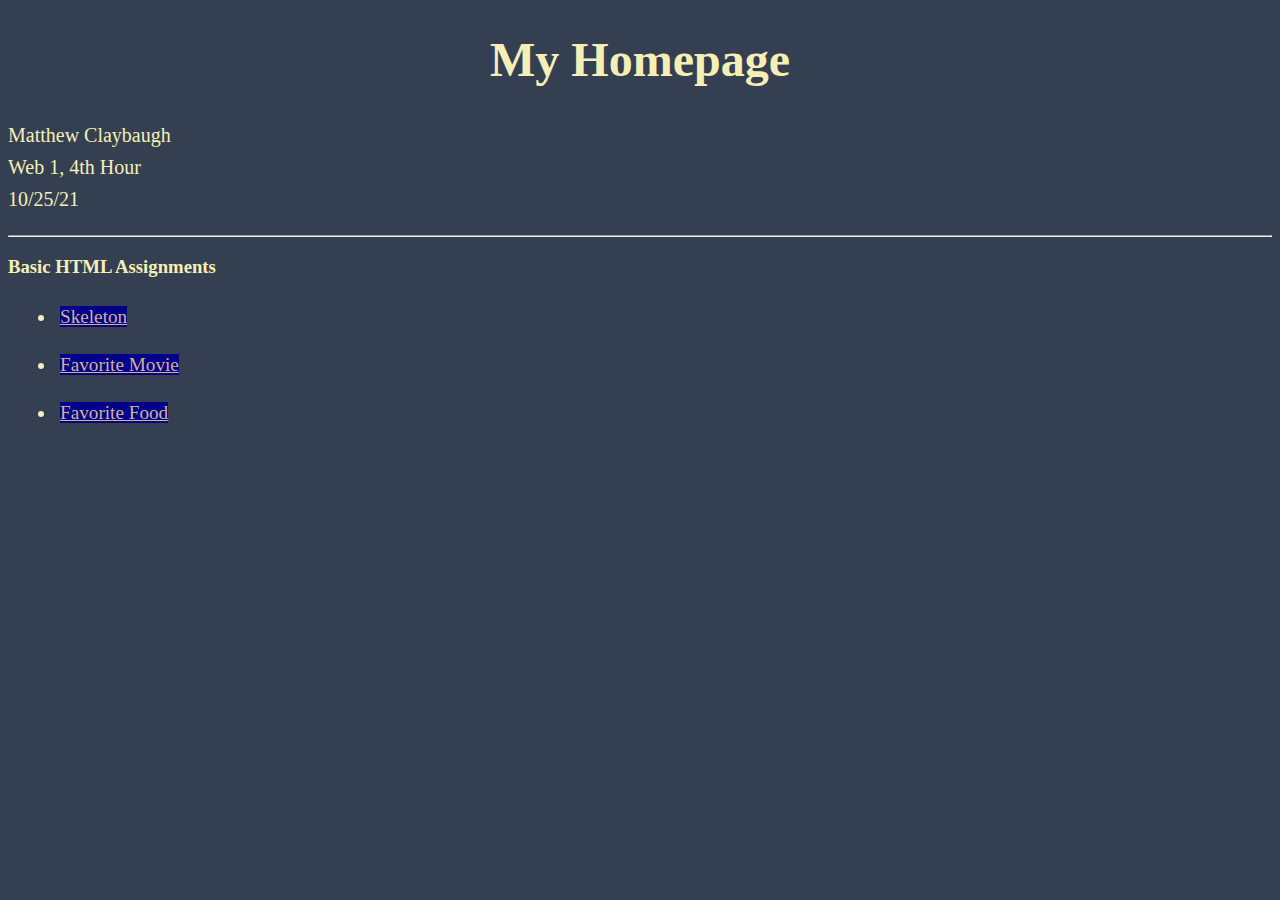
==== index.html @ 1bd5ab63 "Update index.html" ====
<!doctype html>
<html>
  
  <head>
    <style>
      
      Body {
        background: #353f52;
        color: #f5efb5;
      }
      h1 {
        font-size: 48px;
        text-align: center;
      }
      p {
        font-size: 1.25rem;
        line-height: 2rem;
      }
      li {
        font-size: 1.2rem;
        line-height: 2rem;
        margin: .5rem;
        padding:0.25rem;
      }
      a:link {
        color:tan;
        background-color:darkblue;
      }
      a:hover {
        color:red;
      }
      a:active {
        color:yellow;
      }
      
    </style>
    
    <title>Web 1 Homepage</title>
    
  </head>
    
    
    <!-- Body section is visible stuff -->
    <body>
    
      <h1>My Homepage</h1>
      <p>
          Matthew Claybaugh<br>
          Web 1, 4th Hour<br>
          10/25/21
      </p>
      
    <hr>
    <h3>Basic HTML Assignments</h3>
    
    <ul>
      <li><a href="skeleton.html" target="_blank">Skeleton</a></li>
      
      <li><a href="favoriteMovie.html" target="_blank">Favorite Movie</a></li>
      
      <li><a href="HTMLFavoriteFood.html" target="_blank">Favorite Food</a></li>
    </ul>
    
    </body>
  
</html>
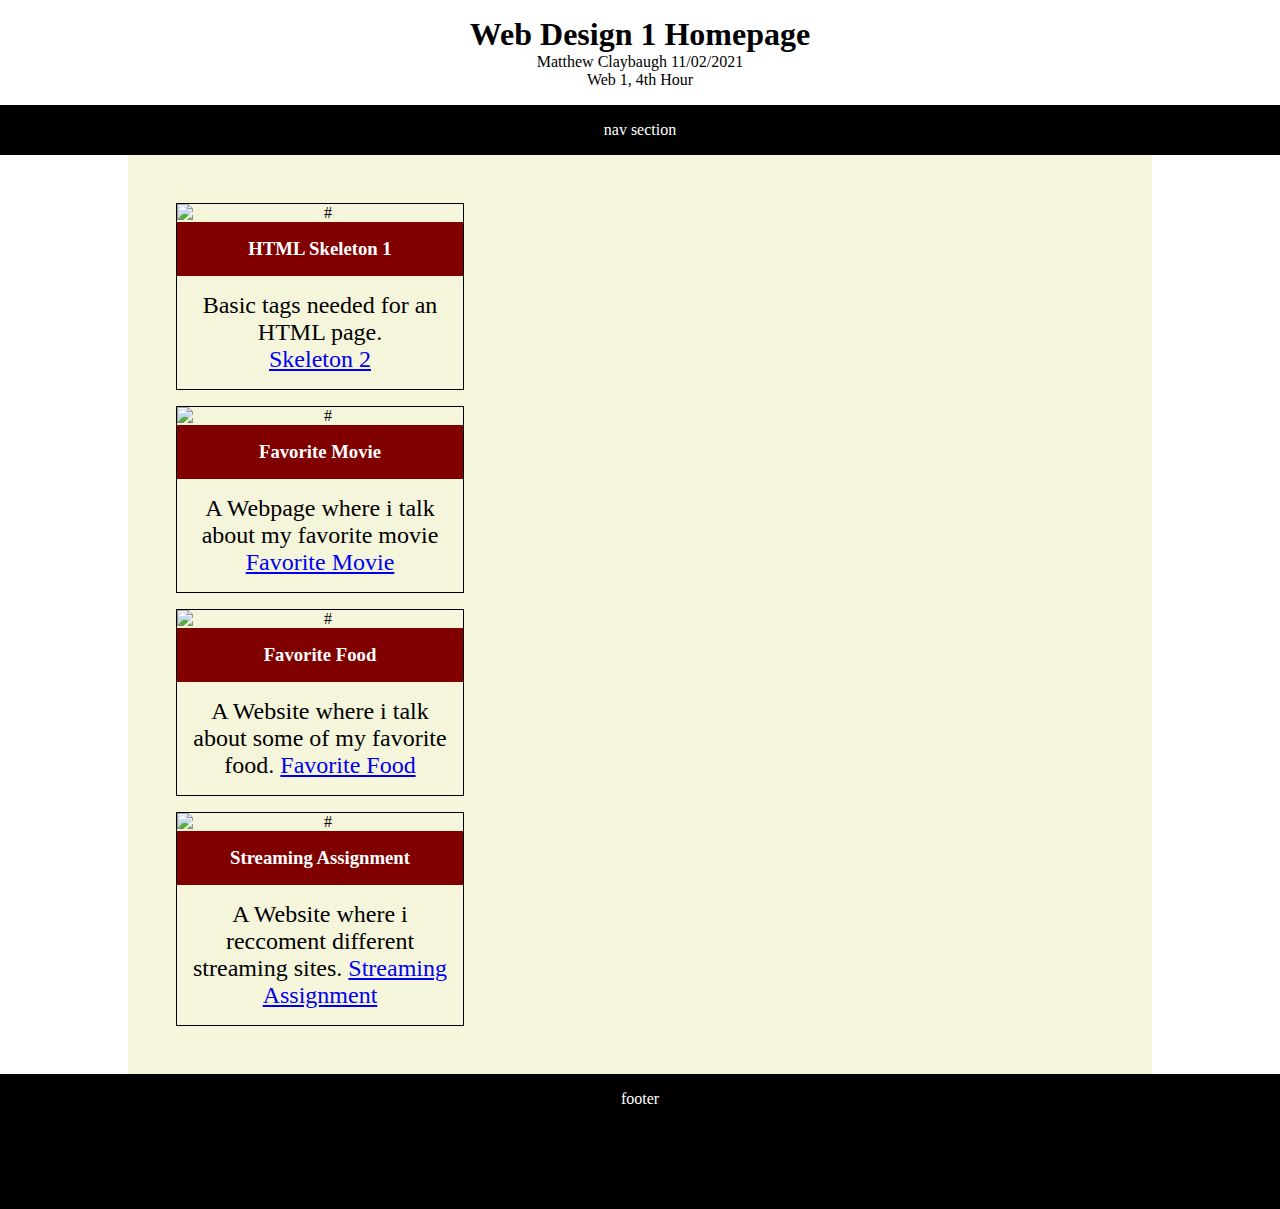
==== commit d0248cc9: "Update index.html" ====
--- a/index.html
+++ b/index.html
@@ -1,66 +1,145 @@
 <!doctype html>
 <html>
-  
   <head>
+    <!-- Nonvisible -->
+    <!--CSS Goes here -->
     <style>
-      
-      Body {
-        background: #353f52;
-        color: #f5efb5;
+      * {
+        margin: 0;
+        padding: 0;
+        box-sizing:border-box;
+        text-align:center;
       }
-      h1 {
-        font-size: 48px;
-        text-align: center;
+      header {
+        color:black;
+        background:white;
+        padding: 1rem;
       }
-      p {
-        font-size: 1.25rem;
-        line-height: 2rem;
+      nav {
+        color:white;
+        background:black;
+        padding: 1rem;
       }
-      li {
-        font-size: 1.2rem;
-        line-height: 2rem;
-        margin: .5rem;
-        padding:0.25rem;
+      footer{
+        color:white;
+        background:black;
+        padding:1rem;
+        min-height: 15vh;
       }
-      a:link {
-        color:tan;
-        background-color:darkblue;
+      .container {
+        color:black;
+        background: beige;
+        padding: 2rem;
+        width:80%;
+        margin:auto;
       }
-      a:hover {
-        color:red;
+      img {
+        display:block;
+        width:100%;
       }
-      a:active {
-        color:yellow;
+      .box h3 {
+        background: maroon;
+        color:white;
+        padding: 1rem;
+      }
+      .box p {
+        padding:1rem;
+        font-size:1.5rem;
+      }
+      .box {
+        width: 30%;
+        margin: 1rem;
+        border:1px black solid;
       }
       
     </style>
-    
-    <title>Web 1 Homepage</title>
-    
+    <!--Title tag for browser tab-->
+    <title>Web 1 Index</title>
   </head>
-    
-    
-    <!-- Body section is visible stuff -->
-    <body>
-    
-      <h1>My Homepage</h1>
-      <p>
-          Matthew Claybaugh<br>
-          Web 1, 4th Hour<br>
-          10/25/21
-      </p>
+  <body>
+   <header>
+     <h1>Web Design 1 Homepage</h1>
+     <p>
+       Matthew Claybaugh
+       11/02/2021<br>
+       Web 1, 4th Hour
+       
+     </p>
+     
+   </header>
+   <nav>
+     nav section
+     
+   </nav>
+    <div class="container">
+      <!--Main page content here-->
       
-    <hr>
-    <h3>Basic HTML Assignments</h3>
-    
-    <ul>
-      <li><a href="skeleton.html" target="_blank">Skeleton</a></li>
       
-      <li><a href="favoriteMovie.html" target="_blank">Favorite Movie</a></li>
+      <!--start of an assignment-->
+      <div class="box">
+        <img src="https://www.popsci.com/app/uploads/2020/02/04/GLWVYIVH7FBVBPKNLWVMOMPHEU.jpg" alt="#">
+        <h3>HTML Skeleton 1</h3>
+        
+        <p>
+          Basic tags needed for an HTML page.
+          <br>
+          <a href="newskeleton.html" target="_blank">Skeleton 2</a>
+        </p>
       
-      <li><a href="HTMLFavoriteFood.html" target="_blank">Favorite Food</a></li>
-    </ul>
-    
-    </body>
-  
+      </div>
+      
+      <!-- End of an assignment-->
+      
+      
+      <!--start of an assignment-->
+      <div class="box">
+        <img src="https://i.ytimg.com/vi/uT5X9aDYcPw/maxresdefault.jpg" alt="#">
+        <h3>Favorite Movie</h3>
+        
+        <p>
+          A Webpage where i talk about my favorite movie
+          <a href="favoritemovie.html" target="_blank">Favorite Movie</a>
+        </p>
+      
+      </div>
+      
+      <!-- End of an assignment-->
+      
+      
+      <!--start of an assignment-->
+      <div class="box">
+        <img src="https://images.everydayhealth.com/images/diet-nutrition/34da4c4e-82c3-47d7-953d-121945eada1e00-giveitup-unhealthyfood.jpg?sfvrsn=a31d8d32_0" alt="#">
+        <h3>Favorite Food</h3>
+        
+        <p>
+          A Website where i talk about some of my favorite food.
+          <a href="HTMLFavoriteFood.html" target="_blank">Favorite Food</a>
+          
+        </p>
+      
+      </div>
+      
+      <!-- End of an assignment-->
+      
+      <!--start of an assignment-->
+      <div class="box">
+        <img src="https://uctangerine.com/wp-content/uploads/2020/09/streaming.png" alt="#">
+        <h3>Streaming Assignment</h3>
+        
+        <p>
+          A Website where i reccoment different streaming sites.
+          <a href="htmlstreaming.html" target="_blank">Streaming Assignment</a>
+          
+        </p>
+      
+      </div>
+      
+      <!-- End of an assignment-->
+      
+      
+    </div>
+    <footer>
+      footer
+    </footer>
+  </body>
 </html>
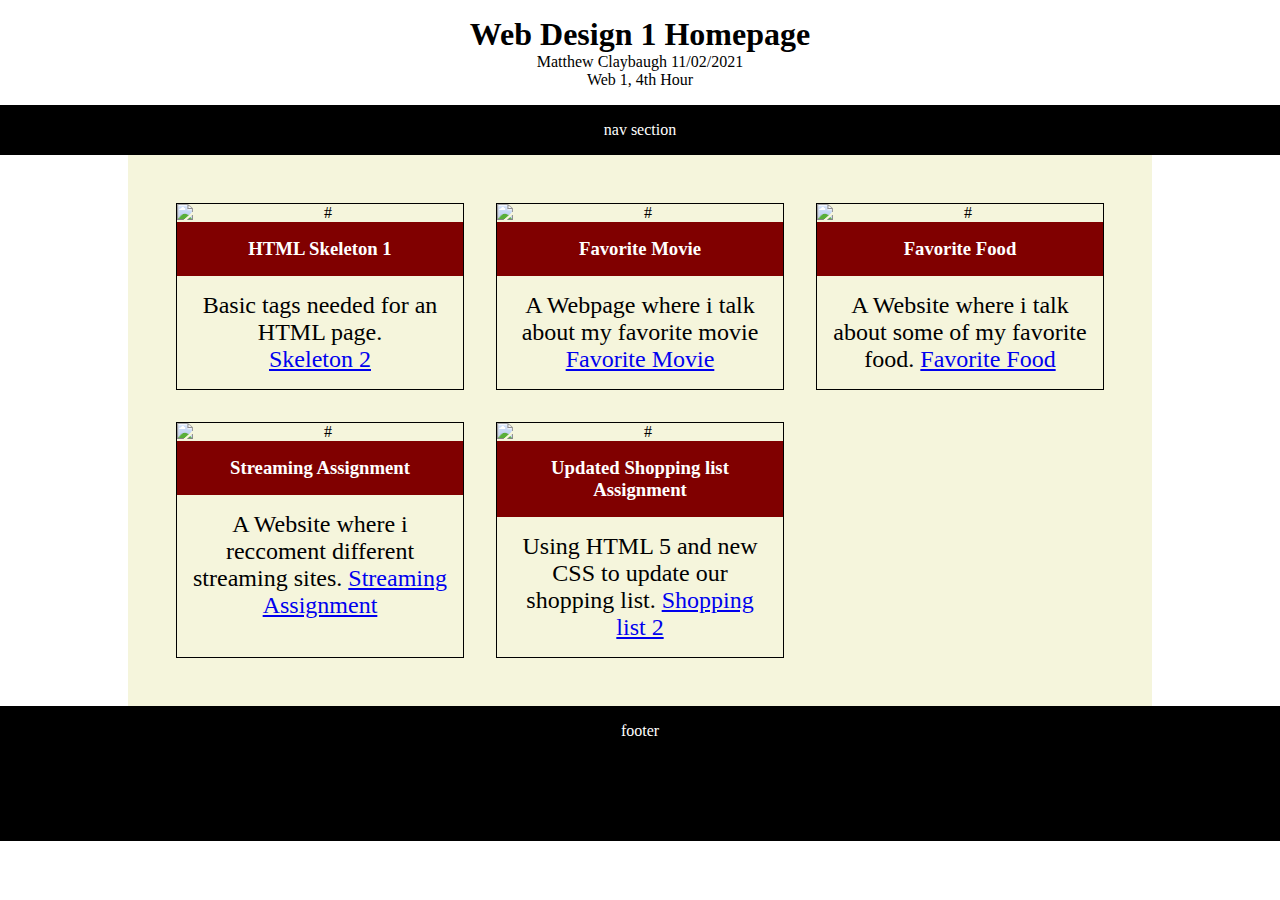
==== commit b8bff2d0: "updated index and added shopping list 2" ====
--- a/index.html
+++ b/index.html
@@ -32,6 +32,9 @@
         padding: 2rem;
         width:80%;
         margin:auto;
+        display:flex;
+        flex-direction: row;
+        flex-wrap:wrap;
       }
       img {
         display:block;
@@ -136,10 +139,25 @@
       
       <!-- End of an assignment-->
       
+       <!--start of an assignment-->
+      <div class="box">
+        <img src="http://www.eatwell101.com/wp-content/uploads/2012/02/A-Beginner%E2%80%99s-Shopping-List.jpg" alt="#">
+        <h3>Updated Shopping list Assignment</h3>
+        
+        <p>
+          Using HTML 5 and new CSS to update our shopping list.
+          <a href="shopinglist2.html" target="_blank">Shopping list 2</a>
+          
+        </p>
+      
+      </div>
+      
+      <!-- End of an assignment-->
+      
       
     </div>
     <footer>
       footer
     </footer>
   </body>
-</html>
+</html>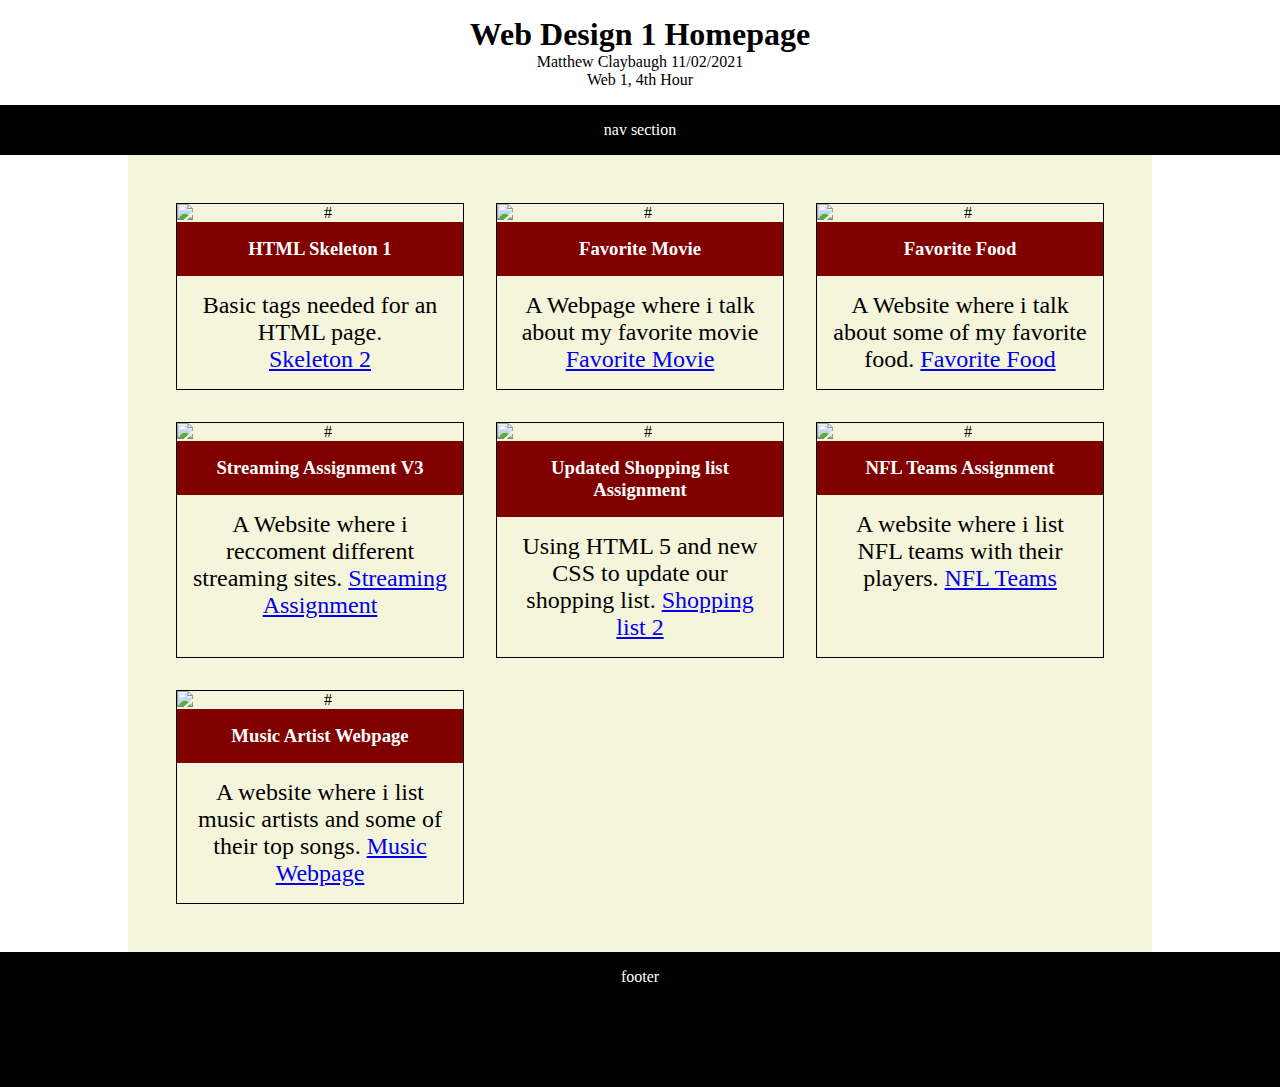
==== commit f3dcd14c: "Updated Index.html" ====
--- a/index.html
+++ b/index.html
@@ -127,11 +127,11 @@
       <!--start of an assignment-->
       <div class="box">
         <img src="https://uctangerine.com/wp-content/uploads/2020/09/streaming.png" alt="#">
-        <h3>Streaming Assignment</h3>
+        <h3>Streaming Assignment V3</h3>
         
         <p>
           A Website where i reccoment different streaming sites.
-          <a href="htmlstreaming.html" target="_blank">Streaming Assignment</a>
+          <a href="STREAMINGV3.html" target="_blank">Streaming Assignment</a>
           
         </p>
       
@@ -154,10 +154,40 @@
       
       <!-- End of an assignment-->
       
+      <!--start of an assignment-->
+      <div class="box">
+        <img src="https://s7d2.scene7.com/is/image/TWCNews/7-1-20_nfl_logo_jpg" alt="#">
+        <h3>NFL Teams Assignment</h3>
+        
+        <p>
+          A website where i list NFL teams with their players.
+          <a href="NFLTeams.html" target="_blank">NFL Teams</a>
+          
+        </p>
+      
+      </div>
+      
+      <!-- End of an assignment-->
+      
+      <!--start of an assignment-->
+      <div class="box">
+        <img src="https://media-cldnry.s-nbcnews.com/image/upload/t_fit-760w,f_auto,q_auto:best/newscms/2019_09/2769481/190228-headphones-music-se-152p.jpg" alt="#">
+        <h3>Music Artist Webpage</h3>
+        
+        <p>
+          A website where i list music artists and some of their top songs.
+          <a href="FlexFavoriteMusic.html" target="_blank">Music Webpage</a>
+          
+        </p>
+      
+      </div>
+      
+      <!-- End of an assignment-->
+      
       
     </div>
     <footer>
       footer
     </footer>
   </body>
-</html>+</html>
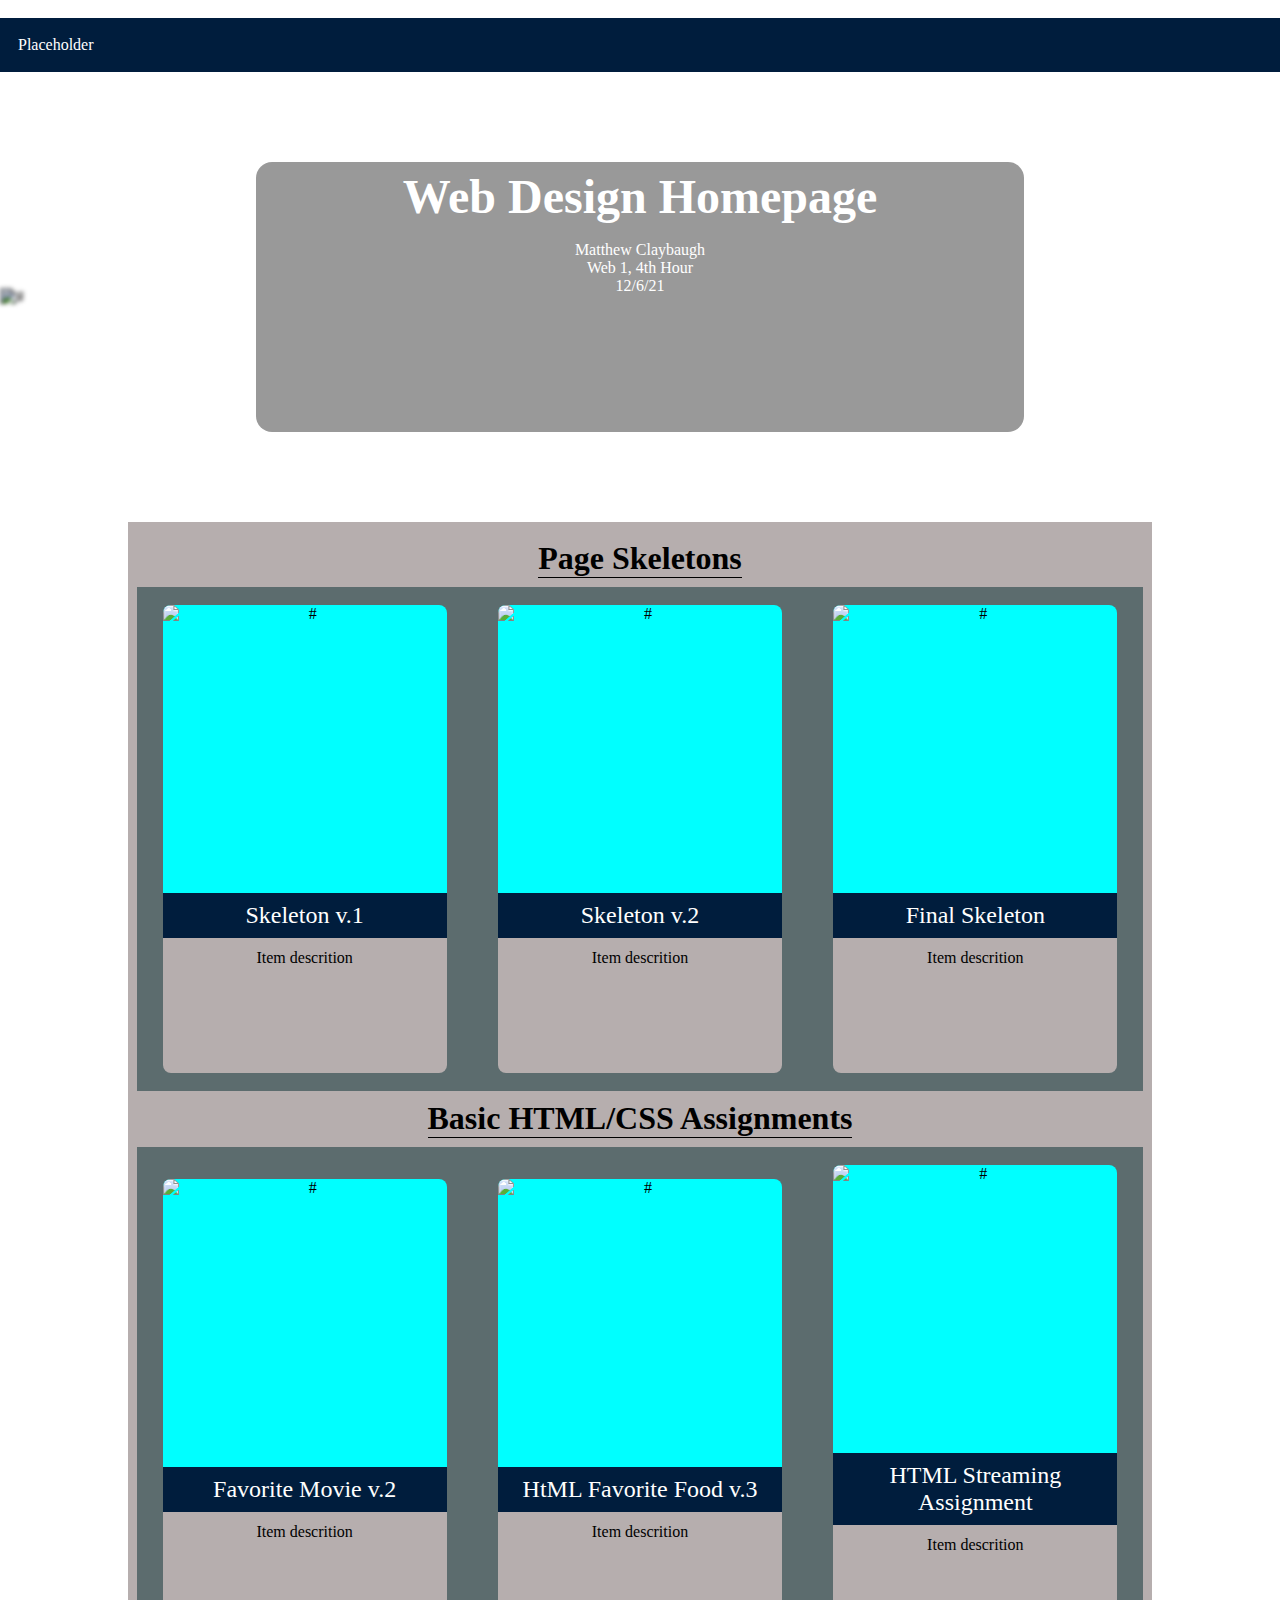
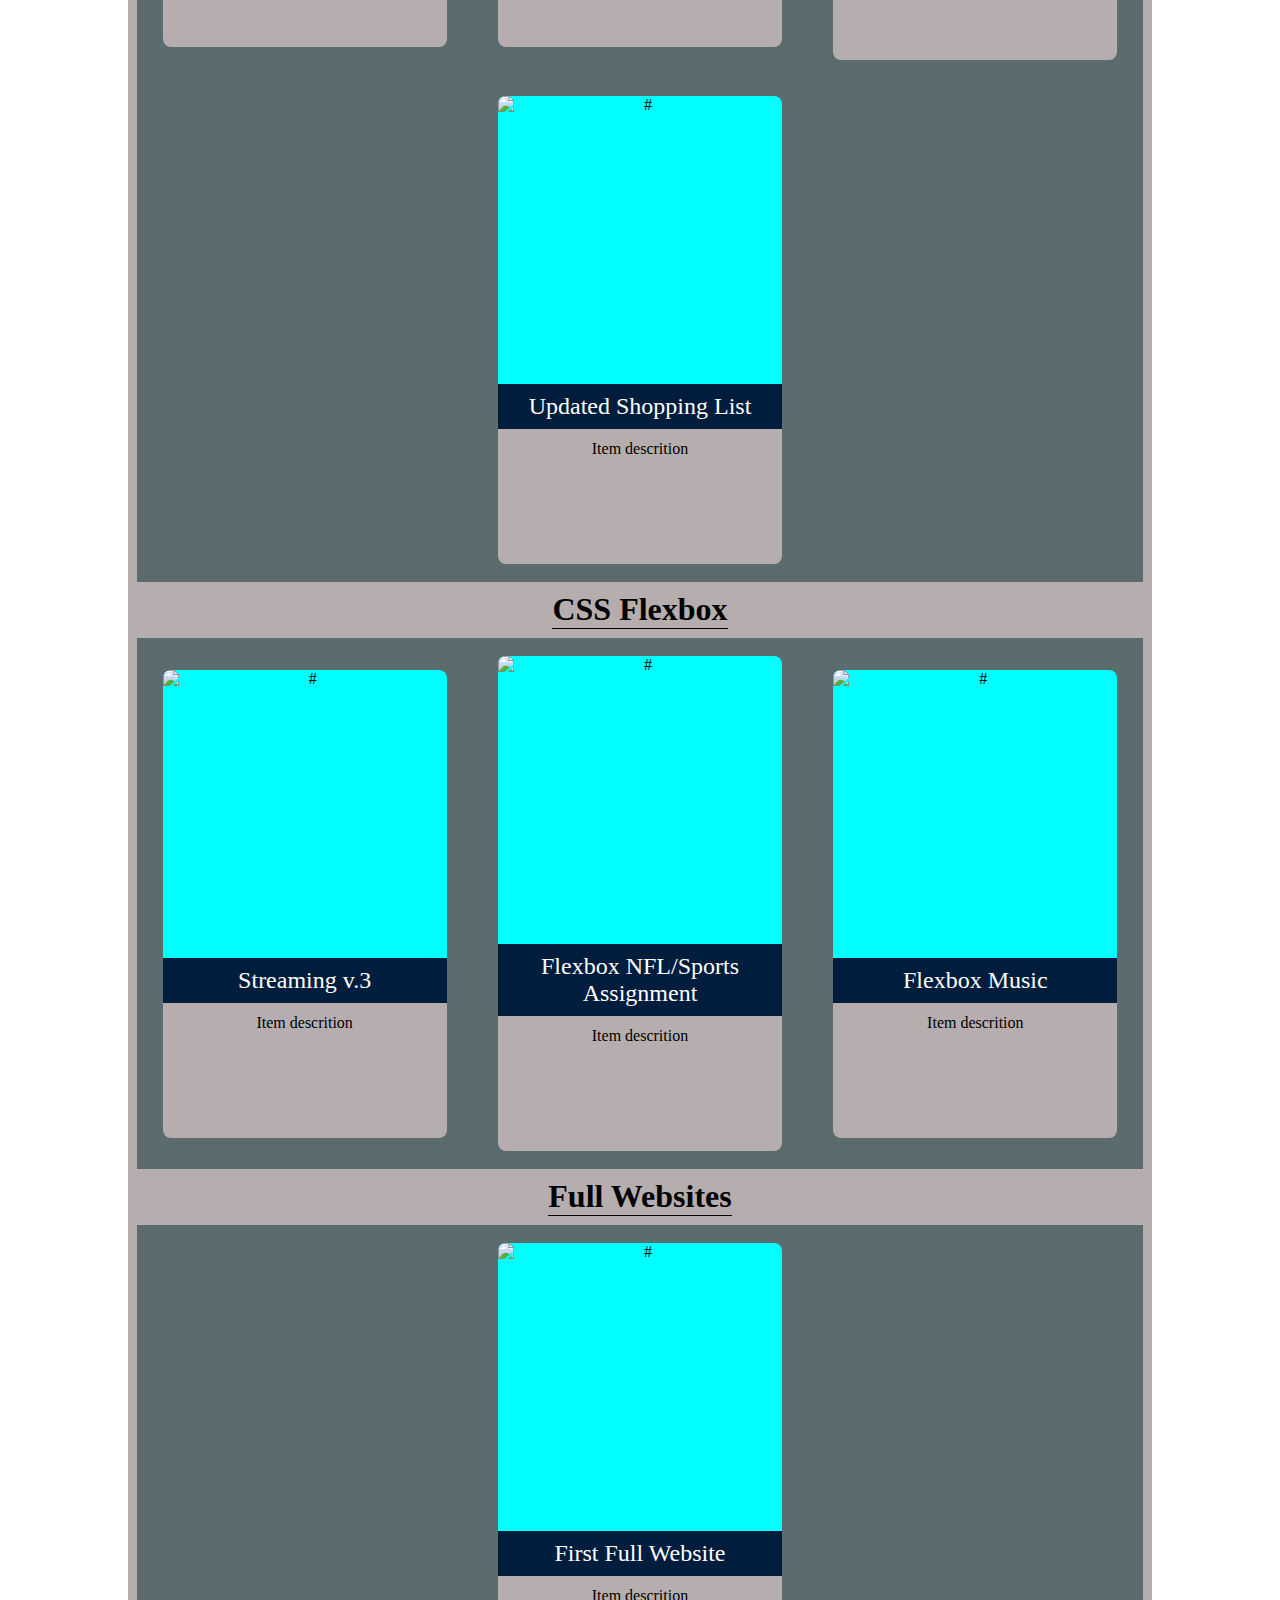
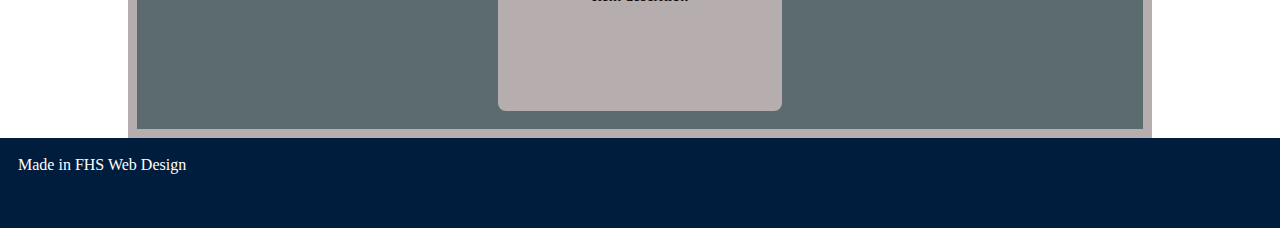
==== commit 0fe95b65: "index 12/14/21" ====
--- a/index.html
+++ b/index.html
@@ -1,193 +1,409 @@
 <!doctype html>
 <html>
-  <head>
-    <!-- Nonvisible -->
-    <!--CSS Goes here -->
-    <style>
-      * {
-        margin: 0;
-        padding: 0;
-        box-sizing:border-box;
-        text-align:center;
-      }
-      header {
-        color:black;
-        background:white;
-        padding: 1rem;
-      }
-      nav {
-        color:white;
-        background:black;
-        padding: 1rem;
-      }
-      footer{
-        color:white;
-        background:black;
-        padding:1rem;
-        min-height: 15vh;
-      }
-      .container {
-        color:black;
-        background: beige;
-        padding: 2rem;
-        width:80%;
-        margin:auto;
-        display:flex;
-        flex-direction: row;
-        flex-wrap:wrap;
-      }
-      img {
-        display:block;
-        width:100%;
-      }
-      .box h3 {
-        background: maroon;
-        color:white;
-        padding: 1rem;
-      }
-      .box p {
-        padding:1rem;
-        font-size:1.5rem;
-      }
-      .box {
-        width: 30%;
-        margin: 1rem;
-        border:1px black solid;
-      }
+<head>
+	<!-- CSS Will go under Here in STYLE Tags -->
+	<style>
+        /* CSS Variables for Color */
+        :root {
+            --mainbg:white;
+            --lightbg: #b6aeae;
+            --headercolor: white;
+            --navcolor:#001d3d;
+            --lighttext: #ffffff;
+            --darktext: black;
+            --footercolor: #001d3d;
+            
+        }
+        * {
+            padding: 0;
+            margin: 0;
+            box-sizing: border-box;
+        }
+		header {
+			padding: 1vh;
+			text-align: center;
+		}
+		header h1 {
+			color: var(--darktext);
+			width: 60%;
+			margin: 1vh auto;
+			padding: 1vh;
+		}
+		nav {
+			background: var(--navcolor);
+			color: var(--lighttext);
+			padding: 2vh;
+		}
+		footer {
+			background: var(--navcolor);
+			color: var(--lighttext);
+			padding: 2vh;
+			min-height: 10vh;
+		}
+		.container {
+			background: var(--lightbg);
+			padding: 1vh;
+			min-height: 60vh;
+			width: 80%;
+			margin: auto;
+		}
+        /* New CSS Goes Under Here */
+        
+    
+    .jumbotron {
+      height: 50vh;
+      position: relative;
+      overflow: hidden;
+      display: flex;
+      justify-content: center;
+      align-items: center;
+    }
+    .jumbotron img {
+      width: 100%;
+      display: block;
+      filter: brightness(.7) blur(2px);
       
-    </style>
-    <!--Title tag for browser tab-->
-    <title>Web 1 Index</title>
-  </head>
-  <body>
-   <header>
-     <h1>Web Design 1 Homepage</h1>
-     <p>
-       Matthew Claybaugh
-       11/02/2021<br>
-       Web 1, 4th Hour
-       
-     </p>
-     
-   </header>
-   <nav>
-     nav section
-     
-   </nav>
-    <div class="container">
-      <!--Main page content here-->
-      
-      
-      <!--start of an assignment-->
-      <div class="box">
-        <img src="https://www.popsci.com/app/uploads/2020/02/04/GLWVYIVH7FBVBPKNLWVMOMPHEU.jpg" alt="#">
-        <h3>HTML Skeleton 1</h3>
-        
-        <p>
-          Basic tags needed for an HTML page.
-          <br>
-          <a href="newskeleton.html" target="_blank">Skeleton 2</a>
-        </p>
-      
-      </div>
-      
-      <!-- End of an assignment-->
-      
-      
-      <!--start of an assignment-->
-      <div class="box">
-        <img src="https://i.ytimg.com/vi/uT5X9aDYcPw/maxresdefault.jpg" alt="#">
-        <h3>Favorite Movie</h3>
-        
-        <p>
-          A Webpage where i talk about my favorite movie
-          <a href="favoritemovie.html" target="_blank">Favorite Movie</a>
-        </p>
-      
-      </div>
-      
-      <!-- End of an assignment-->
-      
-      
-      <!--start of an assignment-->
-      <div class="box">
-        <img src="https://images.everydayhealth.com/images/diet-nutrition/34da4c4e-82c3-47d7-953d-121945eada1e00-giveitup-unhealthyfood.jpg?sfvrsn=a31d8d32_0" alt="#">
-        <h3>Favorite Food</h3>
-        
-        <p>
-          A Website where i talk about some of my favorite food.
-          <a href="HTMLFavoriteFood.html" target="_blank">Favorite Food</a>
-          
-        </p>
-      
-      </div>
-      
-      <!-- End of an assignment-->
-      
-      <!--start of an assignment-->
-      <div class="box">
-        <img src="https://uctangerine.com/wp-content/uploads/2020/09/streaming.png" alt="#">
-        <h3>Streaming Assignment V3</h3>
-        
-        <p>
-          A Website where i reccoment different streaming sites.
-          <a href="STREAMINGV3.html" target="_blank">Streaming Assignment</a>
-          
-        </p>
-      
-      </div>
-      
-      <!-- End of an assignment-->
-      
-       <!--start of an assignment-->
-      <div class="box">
-        <img src="http://www.eatwell101.com/wp-content/uploads/2012/02/A-Beginner%E2%80%99s-Shopping-List.jpg" alt="#">
-        <h3>Updated Shopping list Assignment</h3>
-        
-        <p>
-          Using HTML 5 and new CSS to update our shopping list.
-          <a href="shopinglist2.html" target="_blank">Shopping list 2</a>
-          
-        </p>
-      
-      </div>
-      
-      <!-- End of an assignment-->
-      
-      <!--start of an assignment-->
-      <div class="box">
-        <img src="https://s7d2.scene7.com/is/image/TWCNews/7-1-20_nfl_logo_jpg" alt="#">
-        <h3>NFL Teams Assignment</h3>
-        
-        <p>
-          A website where i list NFL teams with their players.
-          <a href="NFLTeams.html" target="_blank">NFL Teams</a>
-          
-        </p>
-      
-      </div>
-      
-      <!-- End of an assignment-->
-      
-      <!--start of an assignment-->
-      <div class="box">
-        <img src="https://media-cldnry.s-nbcnews.com/image/upload/t_fit-760w,f_auto,q_auto:best/newscms/2019_09/2769481/190228-headphones-music-se-152p.jpg" alt="#">
-        <h3>Music Artist Webpage</h3>
-        
-        <p>
-          A website where i list music artists and some of their top songs.
-          <a href="FlexFavoriteMusic.html" target="_blank">Music Webpage</a>
-          
-        </p>
-      
-      </div>
-      
-      <!-- End of an assignment-->
-      
-      
+    }
+    .jumbotron-inner {
+      position: absolute;
+      text-align: center;
+      background: rgba(0,0,0, .4);
+      width:60%;
+      height:60%;
+      color:var(--lighttext);
+      border-radius: 16px;
+    }
+    .jumbotron-inner > * {
+      padding: 1vh;
+      margin: 1vh;
+    }
+    .jumbotron-inner h1 {
+      font-size: 3rem;
+      line-height:2.15rem;
+    }
+    /* Container flex setup for rows */
+    .container {
+      display:flex;
+      flex-flow: column nowrap;
+    }
+    .flex-container {
+      display:flex;
+      flex-flow: row wrap;
+      /* Since these are items in the container */
+      width:100%;
+      justify-content:center;
+      align-items: center;
+      background: #5c6c6e;
+    }
+    .section-header {
+      width
+      padding: 2vh;
+      font-size: 2rem;
+      background:var(--lightbg);
+      color: var(--darktext);
+      border-bottom: 1px black solid;
+      margin: 1vh auto;
+    }
+    .flex-item {
+      flex-basis: 30%;
+      min-width:200px;
+      padding: 1vh;
+      margin: 1vh auto;
+      text-align: center;
+    }
+    .flex-item a {
+      display:block;
+      text-decoration:none;
+      color: var(--darktext);
+      border-radius: 8px;
+      overflow:hidden;
+    }
+    .flex-item a:hover {
+      box-shadow: 6px 8px 6px 3px rgba(0,0,0,0.32);
+    }
+    .item-image {
+      width:100%;
+      height:32vh;
+      background: cyan;
+      overflow:hidden;
+    }
+    .item-image img {
+      display:block;
+      height: 100%;
+      margin:auto;
+    }
+    .item-heading {
+      background: var(--navcolor);
+      color: var(--lighttext);
+      font-size: 1.5rem;
+      padding: 1vh;
+    }
+    .item-text {
+      width:100%;
+      min-height: 15vh;
+      background: var(--lightbg);
+      padding: 1.25vh;
+    }
+
+
+	</style>
+
+    <!-- Link tags go here for external css -->
+
+
+    <!-- Responsive meta tag for viewport -->
+    <meta name="viewport" content="width=device-width, initial-scale=1">
+
+
+
+
+	<title>Web 1 Final Index - Claybaugh</title>
+
+</head>
+<body>
+	<header>
+		
+	</header>
+	<nav>
+		Placeholder
+	</nav>
+    <div class="jumbotron">
+        <img src="https://t4.ftcdn.net/jpg/02/86/02/67/360_F_286026740_xWkobcEk5g38qrH7cpfeImAnlUUSIrc5.jpg" alt="#">
+        <div class="jumbotron-inner">
+            <h1>Web Design Homepage</h1>
+            <p>
+                Matthew Claybaugh<br>
+                Web 1, 4th Hour<br>
+                12/6/21
+            </p>
+        </div>
     </div>
-    <footer>
-      footer
-    </footer>
-  </body>
+	<div class="container">
+		<!-- Put assignment specific code here -->
+
+        <!-- Start of a page section-->
+        <h3 class="section-header">Page Skeletons</h3>
+        <div class="flex-container">
+
+            <div class="flex-item">
+                <a href="skeleton.html" target="_blank">
+                <div class="item-image">
+                    <img src="indexpageimages/skeleton1.jpg" alt="#">
+                </div>
+                <div class="item-heading">
+                    Skeleton v.1
+                </div>
+                <div class="item-text">
+                    Item descrition
+                </div>
+                </a>
+            </div><!-- End Flex Item-->
+
+            <div class="flex-item">
+                <a href="newskeleton.html" target="_blank">
+                <div class="item-image">
+                    <img src="indexpageimages/skeleton2.jpg" alt="#">
+                </div>
+                <div class="item-heading">
+                    Skeleton v.2
+                </div>
+                <div class="item-text">
+                    Item descrition
+                </div>
+                </a>
+            </div><!-- End Flex Item-->
+
+            <div class="flex-item">
+                <a href="SkeletonV3.html" target="_blank">
+                <div class="item-image">
+                    <img src="indexpageimages/skeleton3.jpg" alt="#">
+                </div>
+                <div class="item-heading">
+                    Final Skeleton
+                </div>
+                <div class="item-text">
+                    Item descrition
+                </div>
+                </a>
+            </div><!-- End Flex Item-->
+
+            
+
+
+
+        </div><!-- End Flex Container -->
+
+        <!-- End of a page section -->
+
+        <!-- Start of a page section-->
+        <h3 class="section-header">Basic HTML/CSS Assignments</h3>
+        <div class="flex-container">
+
+            <div class="flex-item">
+                <a href="favoriteMovie.html" target="_blank">
+                <div class="item-image">
+                    <img src="indexpageimages/interstellar.jpg" alt="#">
+                </div>
+                <div class="item-heading">
+                    Favorite Movie v.2
+                </div>
+                <div class="item-text">
+                    Item descrition
+                </div>
+                </a>
+            </div><!-- End Flex Item-->
+
+            <div class="flex-item">
+                <a href="HTMLFavoriteFood.html" target="_blank">
+                <div class="item-image">
+                    <img src="indexpageimages/favoritefood.jpg" alt="#">
+                </div>
+                <div class="item-heading">
+                    HtML Favorite Food v.3
+                </div>
+                <div class="item-text">
+                    Item descrition
+                </div>
+                </a>
+            </div><!-- End Flex Item-->
+
+            <div class="flex-item">
+                <a href="STREAMINGV3.html" target="_blank">
+                <div class="item-image">
+                    <img src="indexpageimages/streamingservice.jpg" alt="#">
+                </div>
+                <div class="item-heading">
+                    HTML Streaming Assignment
+                </div>
+                <div class="item-text">
+                    Item descrition
+                </div>
+                </a>
+            </div><!-- End Flex Item-->
+
+            <div class="flex-item">
+                <a href="shopinglist2.html" target="_blank">
+                <div class="item-image">
+                    <img src="indexpageimages/shoppinglist.jpg" alt="#">
+                </div>
+                <div class="item-heading">
+                    Updated Shopping List
+                </div>
+                <div class="item-text">
+                    Item descrition
+                </div>
+                </a>
+            </div><!-- End Flex Item-->
+
+            
+
+
+
+        </div><!-- End Flex Container -->
+
+        <!-- End of a page section -->
+
+        <!-- Start of a page section-->
+        <h3 class="section-header">CSS Flexbox</h3>
+        <div class="flex-container">
+
+            <div class="flex-item">
+                <a href="STREAMINGV3.html" target="_blank">
+                <div class="item-image">
+                    <img src="indexpageimages/streamingservice.jpg" alt="#">
+                </div>
+                <div class="item-heading">
+                    Streaming v.3
+                </div>
+                <div class="item-text">
+                    Item descrition
+                </div>
+                </a>
+            </div><!-- End Flex Item-->
+
+            <div class="flex-item">
+                <a href="NFLTeams.html" target="_blank">
+                <div class="item-image">
+                    <img src="indexpageimages/nflteams.png" alt="#">
+                </div>
+                <div class="item-heading">
+                    Flexbox NFL/Sports Assignment
+                </div>
+                <div class="item-text">
+                    Item descrition
+                </div>
+                </a>
+            </div><!-- End Flex Item-->
+
+            <div class="flex-item">
+                <a href="FlexFavoriteMusic.html" target="_blank">
+                <div class="item-image">
+                    <img src="indexpageimages/music.jpg" alt="#">
+                </div>
+                <div class="item-heading">
+                    Flexbox Music
+                </div>
+                <div class="item-text">
+                    Item descrition
+                </div>
+                </a>
+            </div><!-- End Flex Item-->
+
+            
+
+
+
+        </div><!-- End Flex Container -->
+
+        <!-- End of a page section -->
+
+        <!-- Start of a page section-->
+        <h3 class="section-header">Full Websites</h3>
+        <div class="flex-container">
+
+            <div class="flex-item">
+                <a href="First Website/index.html" target="_blank">
+                <div class="item-image">
+                    <img src="https://www.themgroup.co.uk/wp-content/uploads/2020/12/landscape-placeholder.png" alt="#">
+                </div>
+                <div class="item-heading">
+                    First Full Website
+                </div>
+                <div class="item-text">
+                    Item descrition
+                </div>
+                </a>
+            </div><!-- End Flex Item-->
+
+
+            
+
+
+
+        </div><!-- End Flex Container -->
+
+        <!-- End of a page section -->
+
+
+
+
+
+
+	</div><!-- End of the container -->
+	<footer>
+		Made in FHS Web Design
+	</footer>
+
+
+    <!-- JavaScript will go under here-->
+
+
+
+
+
+
+
+    
+<!-- Don't delete me please, but copy me...-->
+</body>
 </html>
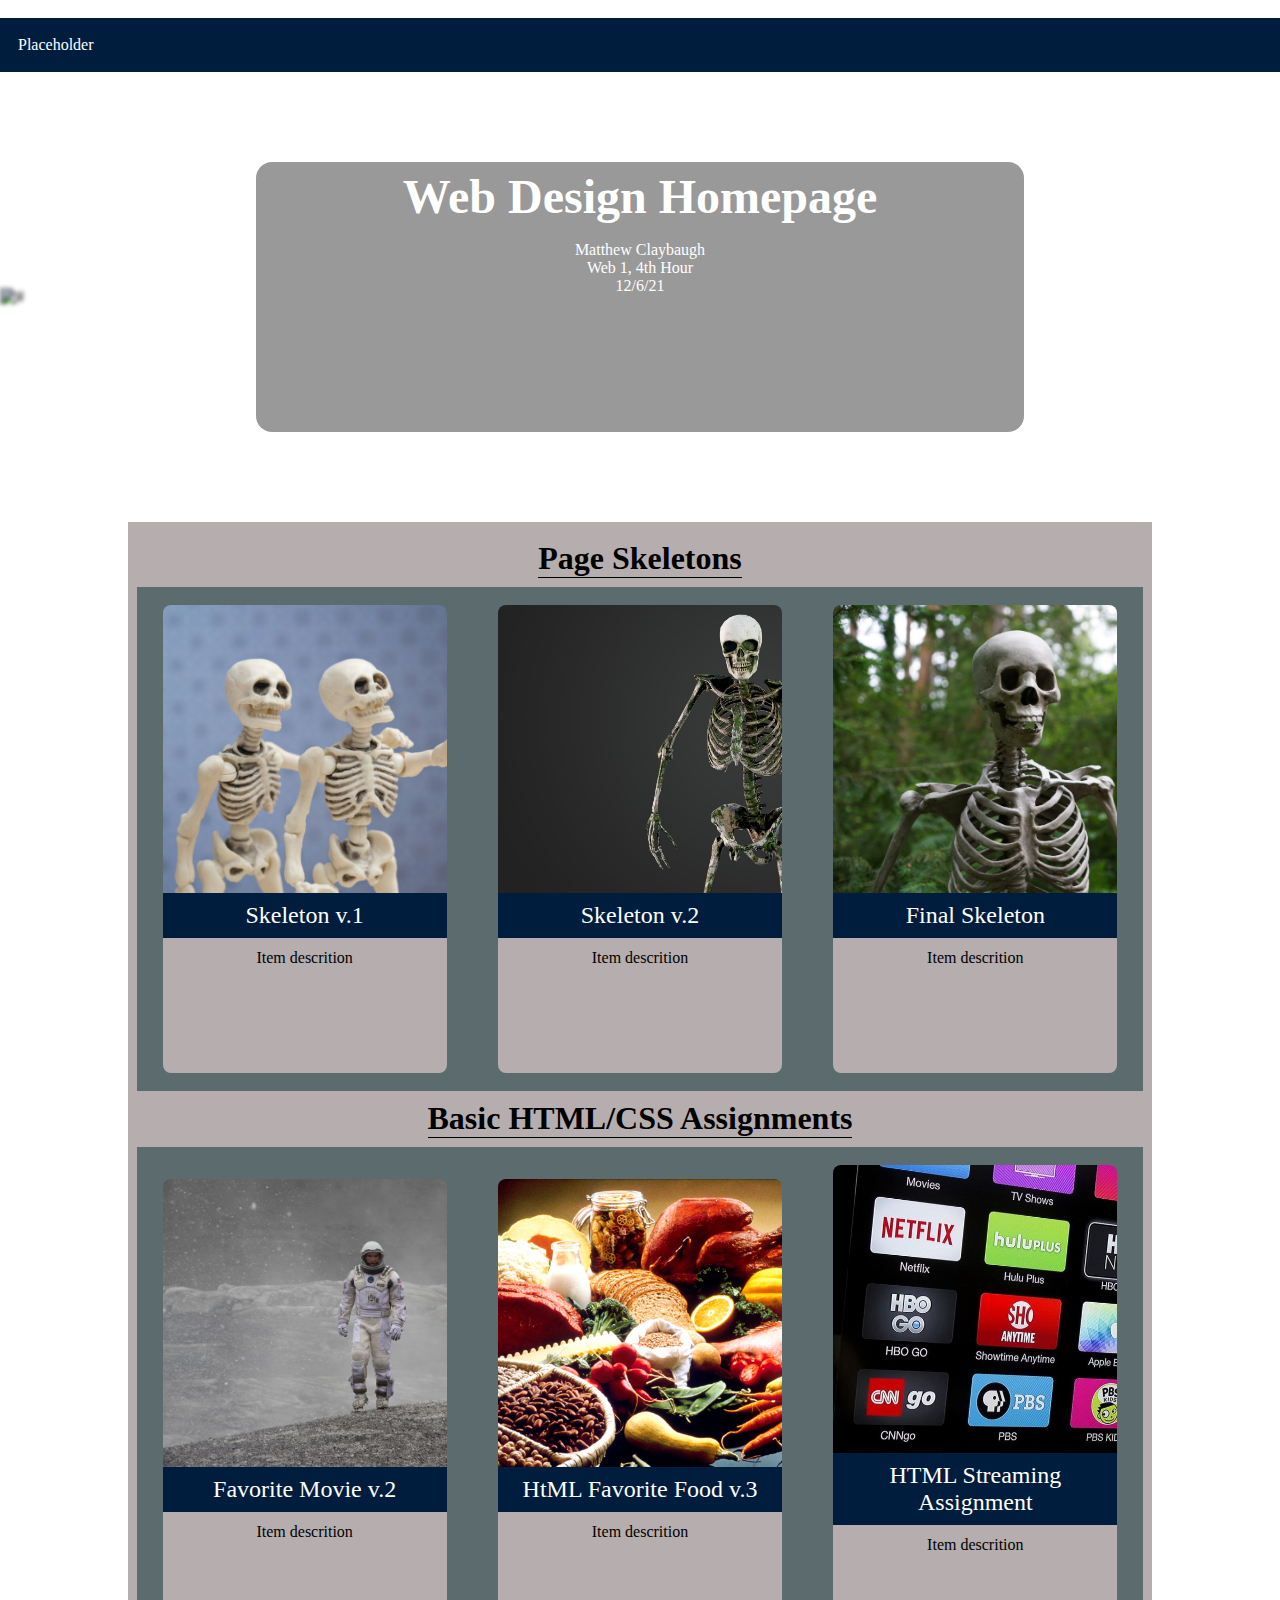
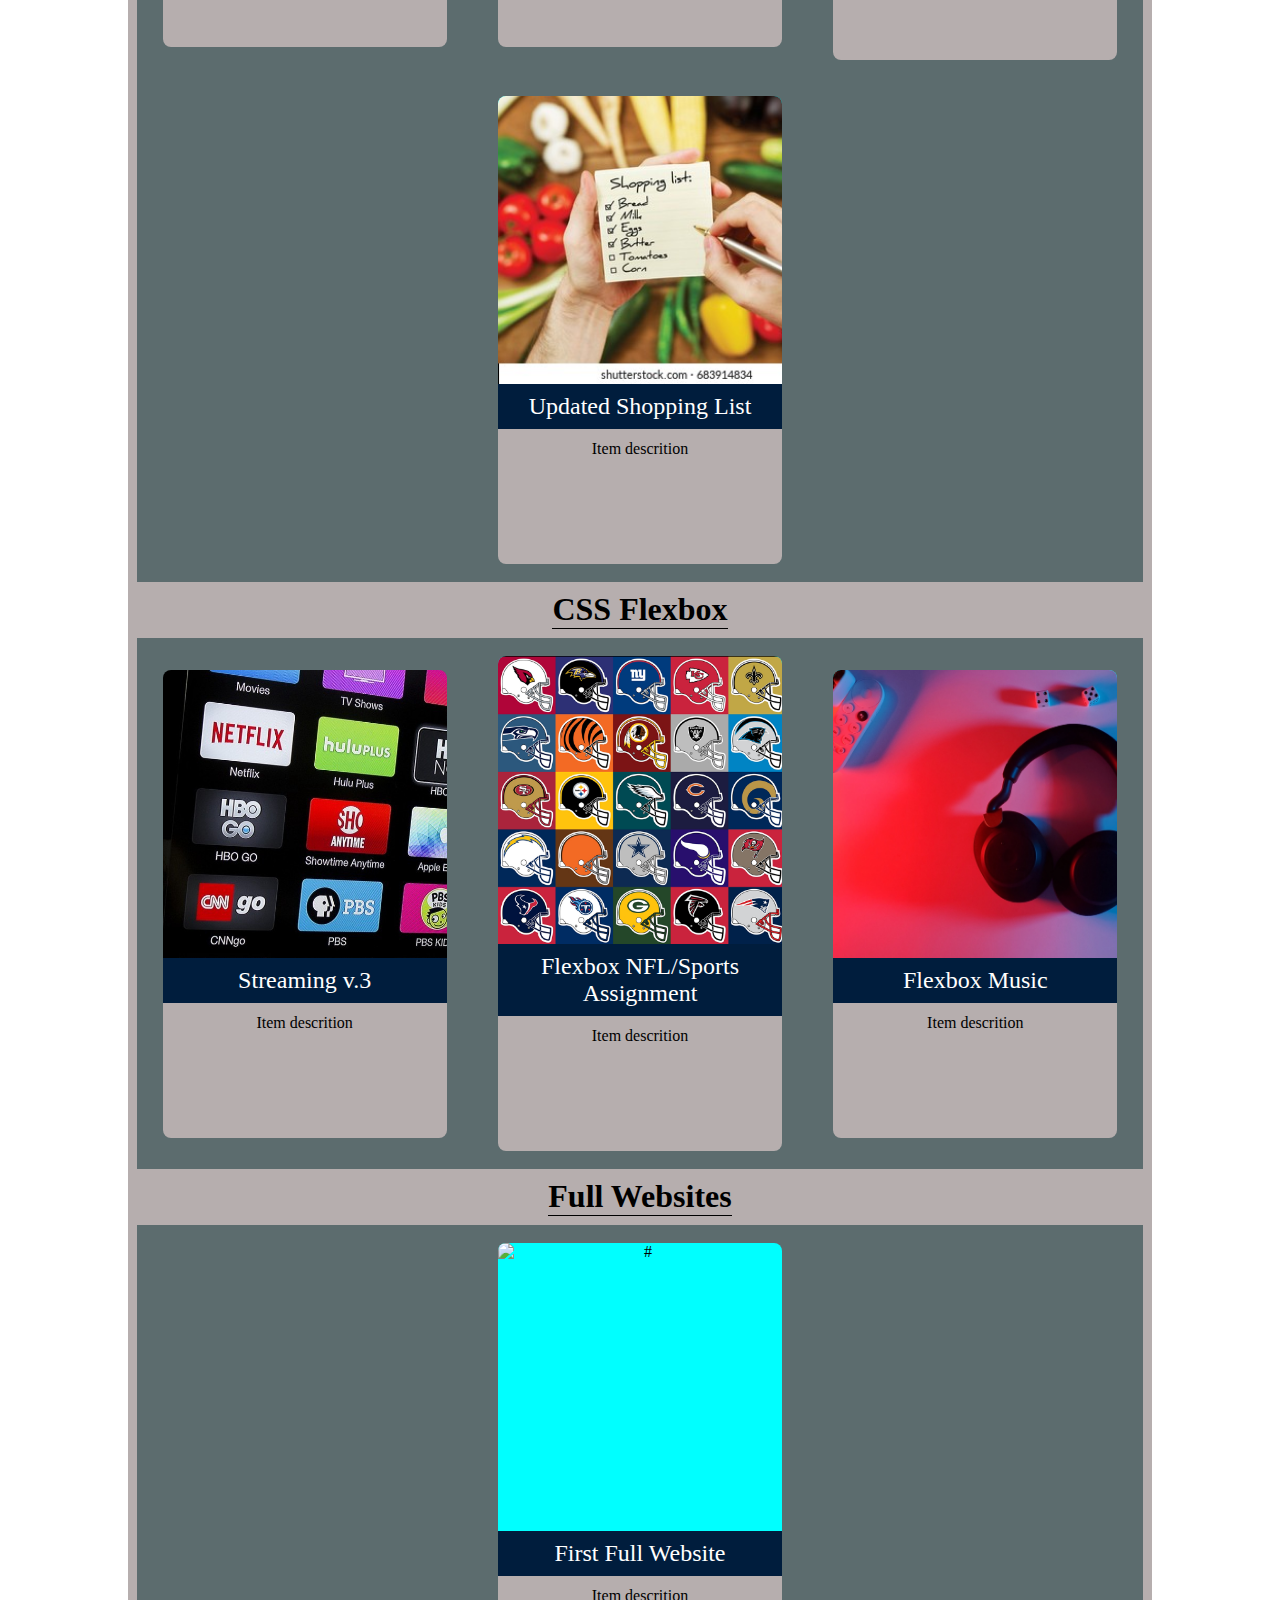
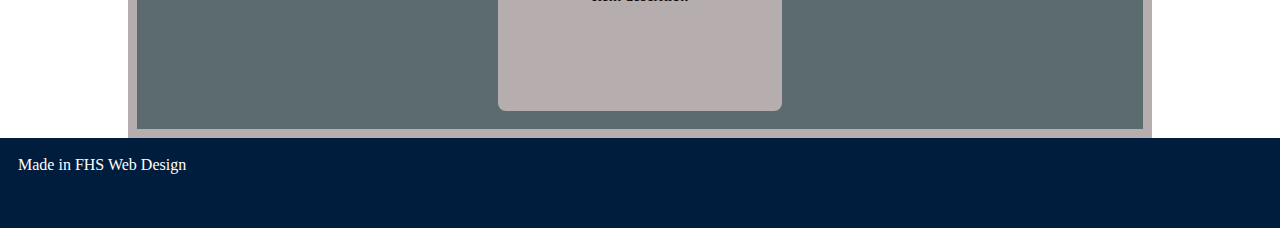
==== commit 0fd71d18: "index 12/15/21" ====
--- a/index.html
+++ b/index.html
@@ -1,409 +1,409 @@
-<!doctype html>
-<html>
-<head>
-	<!-- CSS Will go under Here in STYLE Tags -->
-	<style>
-        /* CSS Variables for Color */
-        :root {
-            --mainbg:white;
-            --lightbg: #b6aeae;
-            --headercolor: white;
-            --navcolor:#001d3d;
-            --lighttext: #ffffff;
-            --darktext: black;
-            --footercolor: #001d3d;
-            
-        }
-        * {
-            padding: 0;
-            margin: 0;
-            box-sizing: border-box;
-        }
-		header {
-			padding: 1vh;
-			text-align: center;
-		}
-		header h1 {
-			color: var(--darktext);
-			width: 60%;
-			margin: 1vh auto;
-			padding: 1vh;
-		}
-		nav {
-			background: var(--navcolor);
-			color: var(--lighttext);
-			padding: 2vh;
-		}
-		footer {
-			background: var(--navcolor);
-			color: var(--lighttext);
-			padding: 2vh;
-			min-height: 10vh;
-		}
-		.container {
-			background: var(--lightbg);
-			padding: 1vh;
-			min-height: 60vh;
-			width: 80%;
-			margin: auto;
-		}
-        /* New CSS Goes Under Here */
-        
-    
-    .jumbotron {
-      height: 50vh;
-      position: relative;
-      overflow: hidden;
-      display: flex;
-      justify-content: center;
-      align-items: center;
-    }
-    .jumbotron img {
-      width: 100%;
-      display: block;
-      filter: brightness(.7) blur(2px);
-      
-    }
-    .jumbotron-inner {
-      position: absolute;
-      text-align: center;
-      background: rgba(0,0,0, .4);
-      width:60%;
-      height:60%;
-      color:var(--lighttext);
-      border-radius: 16px;
-    }
-    .jumbotron-inner > * {
-      padding: 1vh;
-      margin: 1vh;
-    }
-    .jumbotron-inner h1 {
-      font-size: 3rem;
-      line-height:2.15rem;
-    }
-    /* Container flex setup for rows */
-    .container {
-      display:flex;
-      flex-flow: column nowrap;
-    }
-    .flex-container {
-      display:flex;
-      flex-flow: row wrap;
-      /* Since these are items in the container */
-      width:100%;
-      justify-content:center;
-      align-items: center;
-      background: #5c6c6e;
-    }
-    .section-header {
-      width
-      padding: 2vh;
-      font-size: 2rem;
-      background:var(--lightbg);
-      color: var(--darktext);
-      border-bottom: 1px black solid;
-      margin: 1vh auto;
-    }
-    .flex-item {
-      flex-basis: 30%;
-      min-width:200px;
-      padding: 1vh;
-      margin: 1vh auto;
-      text-align: center;
-    }
-    .flex-item a {
-      display:block;
-      text-decoration:none;
-      color: var(--darktext);
-      border-radius: 8px;
-      overflow:hidden;
-    }
-    .flex-item a:hover {
-      box-shadow: 6px 8px 6px 3px rgba(0,0,0,0.32);
-    }
-    .item-image {
-      width:100%;
-      height:32vh;
-      background: cyan;
-      overflow:hidden;
-    }
-    .item-image img {
-      display:block;
-      height: 100%;
-      margin:auto;
-    }
-    .item-heading {
-      background: var(--navcolor);
-      color: var(--lighttext);
-      font-size: 1.5rem;
-      padding: 1vh;
-    }
-    .item-text {
-      width:100%;
-      min-height: 15vh;
-      background: var(--lightbg);
-      padding: 1.25vh;
-    }
-
-
-	</style>
-
-    <!-- Link tags go here for external css -->
-
-
-    <!-- Responsive meta tag for viewport -->
-    <meta name="viewport" content="width=device-width, initial-scale=1">
-
-
-
-
-	<title>Web 1 Final Index - Claybaugh</title>
-
-</head>
-<body>
-	<header>
-		
-	</header>
-	<nav>
-		Placeholder
-	</nav>
-    <div class="jumbotron">
-        <img src="https://t4.ftcdn.net/jpg/02/86/02/67/360_F_286026740_xWkobcEk5g38qrH7cpfeImAnlUUSIrc5.jpg" alt="#">
-        <div class="jumbotron-inner">
-            <h1>Web Design Homepage</h1>
-            <p>
-                Matthew Claybaugh<br>
-                Web 1, 4th Hour<br>
-                12/6/21
-            </p>
-        </div>
-    </div>
-	<div class="container">
-		<!-- Put assignment specific code here -->
-
-        <!-- Start of a page section-->
-        <h3 class="section-header">Page Skeletons</h3>
-        <div class="flex-container">
-
-            <div class="flex-item">
-                <a href="skeleton.html" target="_blank">
-                <div class="item-image">
-                    <img src="indexpageimages/skeleton1.jpg" alt="#">
-                </div>
-                <div class="item-heading">
-                    Skeleton v.1
-                </div>
-                <div class="item-text">
-                    Item descrition
-                </div>
-                </a>
-            </div><!-- End Flex Item-->
-
-            <div class="flex-item">
-                <a href="newskeleton.html" target="_blank">
-                <div class="item-image">
-                    <img src="indexpageimages/skeleton2.jpg" alt="#">
-                </div>
-                <div class="item-heading">
-                    Skeleton v.2
-                </div>
-                <div class="item-text">
-                    Item descrition
-                </div>
-                </a>
-            </div><!-- End Flex Item-->
-
-            <div class="flex-item">
-                <a href="SkeletonV3.html" target="_blank">
-                <div class="item-image">
-                    <img src="indexpageimages/skeleton3.jpg" alt="#">
-                </div>
-                <div class="item-heading">
-                    Final Skeleton
-                </div>
-                <div class="item-text">
-                    Item descrition
-                </div>
-                </a>
-            </div><!-- End Flex Item-->
-
-            
-
-
-
-        </div><!-- End Flex Container -->
-
-        <!-- End of a page section -->
-
-        <!-- Start of a page section-->
-        <h3 class="section-header">Basic HTML/CSS Assignments</h3>
-        <div class="flex-container">
-
-            <div class="flex-item">
-                <a href="favoriteMovie.html" target="_blank">
-                <div class="item-image">
-                    <img src="indexpageimages/interstellar.jpg" alt="#">
-                </div>
-                <div class="item-heading">
-                    Favorite Movie v.2
-                </div>
-                <div class="item-text">
-                    Item descrition
-                </div>
-                </a>
-            </div><!-- End Flex Item-->
-
-            <div class="flex-item">
-                <a href="HTMLFavoriteFood.html" target="_blank">
-                <div class="item-image">
-                    <img src="indexpageimages/favoritefood.jpg" alt="#">
-                </div>
-                <div class="item-heading">
-                    HtML Favorite Food v.3
-                </div>
-                <div class="item-text">
-                    Item descrition
-                </div>
-                </a>
-            </div><!-- End Flex Item-->
-
-            <div class="flex-item">
-                <a href="STREAMINGV3.html" target="_blank">
-                <div class="item-image">
-                    <img src="indexpageimages/streamingservice.jpg" alt="#">
-                </div>
-                <div class="item-heading">
-                    HTML Streaming Assignment
-                </div>
-                <div class="item-text">
-                    Item descrition
-                </div>
-                </a>
-            </div><!-- End Flex Item-->
-
-            <div class="flex-item">
-                <a href="shopinglist2.html" target="_blank">
-                <div class="item-image">
-                    <img src="indexpageimages/shoppinglist.jpg" alt="#">
-                </div>
-                <div class="item-heading">
-                    Updated Shopping List
-                </div>
-                <div class="item-text">
-                    Item descrition
-                </div>
-                </a>
-            </div><!-- End Flex Item-->
-
-            
-
-
-
-        </div><!-- End Flex Container -->
-
-        <!-- End of a page section -->
-
-        <!-- Start of a page section-->
-        <h3 class="section-header">CSS Flexbox</h3>
-        <div class="flex-container">
-
-            <div class="flex-item">
-                <a href="STREAMINGV3.html" target="_blank">
-                <div class="item-image">
-                    <img src="indexpageimages/streamingservice.jpg" alt="#">
-                </div>
-                <div class="item-heading">
-                    Streaming v.3
-                </div>
-                <div class="item-text">
-                    Item descrition
-                </div>
-                </a>
-            </div><!-- End Flex Item-->
-
-            <div class="flex-item">
-                <a href="NFLTeams.html" target="_blank">
-                <div class="item-image">
-                    <img src="indexpageimages/nflteams.png" alt="#">
-                </div>
-                <div class="item-heading">
-                    Flexbox NFL/Sports Assignment
-                </div>
-                <div class="item-text">
-                    Item descrition
-                </div>
-                </a>
-            </div><!-- End Flex Item-->
-
-            <div class="flex-item">
-                <a href="FlexFavoriteMusic.html" target="_blank">
-                <div class="item-image">
-                    <img src="indexpageimages/music.jpg" alt="#">
-                </div>
-                <div class="item-heading">
-                    Flexbox Music
-                </div>
-                <div class="item-text">
-                    Item descrition
-                </div>
-                </a>
-            </div><!-- End Flex Item-->
-
-            
-
-
-
-        </div><!-- End Flex Container -->
-
-        <!-- End of a page section -->
-
-        <!-- Start of a page section-->
-        <h3 class="section-header">Full Websites</h3>
-        <div class="flex-container">
-
-            <div class="flex-item">
-                <a href="First Website/index.html" target="_blank">
-                <div class="item-image">
-                    <img src="https://www.themgroup.co.uk/wp-content/uploads/2020/12/landscape-placeholder.png" alt="#">
-                </div>
-                <div class="item-heading">
-                    First Full Website
-                </div>
-                <div class="item-text">
-                    Item descrition
-                </div>
-                </a>
-            </div><!-- End Flex Item-->
-
-
-            
-
-
-
-        </div><!-- End Flex Container -->
-
-        <!-- End of a page section -->
-
-
-
-
-
-
-	</div><!-- End of the container -->
-	<footer>
-		Made in FHS Web Design
-	</footer>
-
-
-    <!-- JavaScript will go under here-->
-
-
-
-
-
-
-
-    
-<!-- Don't delete me please, but copy me...-->
-</body>
-</html>
+<!doctype html>
+<html>
+<head>
+	<!-- CSS Will go under Here in STYLE Tags -->
+	<style>
+        /* CSS Variables for Color */
+        :root {
+            --mainbg:white;
+            --lightbg: #b6aeae;
+            --headercolor: white;
+            --navcolor:#001d3d;
+            --lighttext: #ffffff;
+            --darktext: black;
+            --footercolor: #001d3d;
+            
+        }
+        * {
+            padding: 0;
+            margin: 0;
+            box-sizing: border-box;
+        }
+		header {
+			padding: 1vh;
+			text-align: center;
+		}
+		header h1 {
+			color: var(--darktext);
+			width: 60%;
+			margin: 1vh auto;
+			padding: 1vh;
+		}
+		nav {
+			background: var(--navcolor);
+			color: var(--lighttext);
+			padding: 2vh;
+		}
+		footer {
+			background: var(--navcolor);
+			color: var(--lighttext);
+			padding: 2vh;
+			min-height: 10vh;
+		}
+		.container {
+			background: var(--lightbg);
+			padding: 1vh;
+			min-height: 60vh;
+			width: 80%;
+			margin: auto;
+		}
+        /* New CSS Goes Under Here */
+        
+    
+    .jumbotron {
+      height: 50vh;
+      position: relative;
+      overflow: hidden;
+      display: flex;
+      justify-content: center;
+      align-items: center;
+    }
+    .jumbotron img {
+      width: 100%;
+      display: block;
+      filter: brightness(.7) blur(2px);
+      
+    }
+    .jumbotron-inner {
+      position: absolute;
+      text-align: center;
+      background: rgba(0,0,0, .4);
+      width:60%;
+      height:60%;
+      color:var(--lighttext);
+      border-radius: 16px;
+    }
+    .jumbotron-inner > * {
+      padding: 1vh;
+      margin: 1vh;
+    }
+    .jumbotron-inner h1 {
+      font-size: 3rem;
+      line-height:2.15rem;
+    }
+    /* Container flex setup for rows */
+    .container {
+      display:flex;
+      flex-flow: column nowrap;
+    }
+    .flex-container {
+      display:flex;
+      flex-flow: row wrap;
+      /* Since these are items in the container */
+      width:100%;
+      justify-content:center;
+      align-items: center;
+      background: #5c6c6e;
+    }
+    .section-header {
+      width
+      padding: 2vh;
+      font-size: 2rem;
+      background:var(--lightbg);
+      color: var(--darktext);
+      border-bottom: 1px black solid;
+      margin: 1vh auto;
+    }
+    .flex-item {
+      flex-basis: 30%;
+      min-width:200px;
+      padding: 1vh;
+      margin: 1vh auto;
+      text-align: center;
+    }
+    .flex-item a {
+      display:block;
+      text-decoration:none;
+      color: var(--darktext);
+      border-radius: 8px;
+      overflow:hidden;
+    }
+    .flex-item a:hover {
+      box-shadow: 6px 8px 6px 3px rgba(0,0,0,0.32);
+    }
+    .item-image {
+      width:100%;
+      height:32vh;
+      background: cyan;
+      overflow:hidden;
+    }
+    .item-image img {
+      display:block;
+      height: 100%;
+      margin:auto;
+    }
+    .item-heading {
+      background: var(--navcolor);
+      color: var(--lighttext);
+      font-size: 1.5rem;
+      padding: 1vh;
+    }
+    .item-text {
+      width:100%;
+      min-height: 15vh;
+      background: var(--lightbg);
+      padding: 1.25vh;
+    }
+
+
+	</style>
+
+    <!-- Link tags go here for external css -->
+
+
+    <!-- Responsive meta tag for viewport -->
+    <meta name="viewport" content="width=device-width, initial-scale=1">
+
+
+
+
+	<title>Web 1 Final Index - Claybaugh</title>
+
+</head>
+<body>
+	<header>
+		
+	</header>
+	<nav>
+		Placeholder
+	</nav>
+    <div class="jumbotron">
+        <img src="https://t4.ftcdn.net/jpg/02/86/02/67/360_F_286026740_xWkobcEk5g38qrH7cpfeImAnlUUSIrc5.jpg" alt="#">
+        <div class="jumbotron-inner">
+            <h1>Web Design Homepage</h1>
+            <p>
+                Matthew Claybaugh<br>
+                Web 1, 4th Hour<br>
+                12/6/21
+            </p>
+        </div>
+    </div>
+	<div class="container">
+		<!-- Put assignment specific code here -->
+
+        <!-- Start of a page section-->
+        <h3 class="section-header">Page Skeletons</h3>
+        <div class="flex-container">
+
+            <div class="flex-item">
+                <a href="skeleton.html" target="_blank">
+                <div class="item-image">
+                    <img src="skeleton1.jpg" alt="#">
+                </div>
+                <div class="item-heading">
+                    Skeleton v.1
+                </div>
+                <div class="item-text">
+                    Item descrition
+                </div>
+                </a>
+            </div><!-- End Flex Item-->
+
+            <div class="flex-item">
+                <a href="newskeleton.html" target="_blank">
+                <div class="item-image">
+                    <img src="skeleton2.jpg" alt="#">
+                </div>
+                <div class="item-heading">
+                    Skeleton v.2
+                </div>
+                <div class="item-text">
+                    Item descrition
+                </div>
+                </a>
+            </div><!-- End Flex Item-->
+
+            <div class="flex-item">
+                <a href="SkeletonV3.html" target="_blank">
+                <div class="item-image">
+                    <img src="skeleton3.jpg" alt="#">
+                </div>
+                <div class="item-heading">
+                    Final Skeleton
+                </div>
+                <div class="item-text">
+                    Item descrition
+                </div>
+                </a>
+            </div><!-- End Flex Item-->
+
+            
+
+
+
+        </div><!-- End Flex Container -->
+
+        <!-- End of a page section -->
+
+        <!-- Start of a page section-->
+        <h3 class="section-header">Basic HTML/CSS Assignments</h3>
+        <div class="flex-container">
+
+            <div class="flex-item">
+                <a href="favoriteMovie.html" target="_blank">
+                <div class="item-image">
+                    <img src="interstellar.jpg" alt="#">
+                </div>
+                <div class="item-heading">
+                    Favorite Movie v.2
+                </div>
+                <div class="item-text">
+                    Item descrition
+                </div>
+                </a>
+            </div><!-- End Flex Item-->
+
+            <div class="flex-item">
+                <a href="HTMLFavoriteFood.html" target="_blank">
+                <div class="item-image">
+                    <img src="favoritefood.jpg" alt="#">
+                </div>
+                <div class="item-heading">
+                    HtML Favorite Food v.3
+                </div>
+                <div class="item-text">
+                    Item descrition
+                </div>
+                </a>
+            </div><!-- End Flex Item-->
+
+            <div class="flex-item">
+                <a href="htmlstreaming.html" target="_blank">
+                <div class="item-image">
+                    <img src="streamingservice.jpg" alt="#">
+                </div>
+                <div class="item-heading">
+                    HTML Streaming Assignment
+                </div>
+                <div class="item-text">
+                    Item descrition
+                </div>
+                </a>
+            </div><!-- End Flex Item-->
+
+            <div class="flex-item">
+                <a href="shopinglist2.html" target="_blank">
+                <div class="item-image">
+                    <img src="shoppinglist.jpg" alt="#">
+                </div>
+                <div class="item-heading">
+                    Updated Shopping List
+                </div>
+                <div class="item-text">
+                    Item descrition
+                </div>
+                </a>
+            </div><!-- End Flex Item-->
+
+            
+
+
+
+        </div><!-- End Flex Container -->
+
+        <!-- End of a page section -->
+
+        <!-- Start of a page section-->
+        <h3 class="section-header">CSS Flexbox</h3>
+        <div class="flex-container">
+
+            <div class="flex-item">
+                <a href="STREAMINGV3.html" target="_blank">
+                <div class="item-image">
+                    <img src="streamingservice.jpg" alt="#">
+                </div>
+                <div class="item-heading">
+                    Streaming v.3
+                </div>
+                <div class="item-text">
+                    Item descrition
+                </div>
+                </a>
+            </div><!-- End Flex Item-->
+
+            <div class="flex-item">
+                <a href="NFLTeams.html" target="_blank">
+                <div class="item-image">
+                    <img src="nflteams.png" alt="#">
+                </div>
+                <div class="item-heading">
+                    Flexbox NFL/Sports Assignment
+                </div>
+                <div class="item-text">
+                    Item descrition
+                </div>
+                </a>
+            </div><!-- End Flex Item-->
+
+            <div class="flex-item">
+                <a href="FlexFavoriteMusic.html" target="_blank">
+                <div class="item-image">
+                    <img src="music.jpg" alt="#">
+                </div>
+                <div class="item-heading">
+                    Flexbox Music
+                </div>
+                <div class="item-text">
+                    Item descrition
+                </div>
+                </a>
+            </div><!-- End Flex Item-->
+
+            
+
+
+
+        </div><!-- End Flex Container -->
+
+        <!-- End of a page section -->
+
+        <!-- Start of a page section-->
+        <h3 class="section-header">Full Websites</h3>
+        <div class="flex-container">
+
+            <div class="flex-item">
+                <a href="First Website/index.html" target="_blank">
+                <div class="item-image">
+                    <img src="https://www.themgroup.co.uk/wp-content/uploads/2020/12/landscape-placeholder.png" alt="#">
+                </div>
+                <div class="item-heading">
+                    First Full Website
+                </div>
+                <div class="item-text">
+                    Item descrition
+                </div>
+                </a>
+            </div><!-- End Flex Item-->
+
+
+            
+
+
+
+        </div><!-- End Flex Container -->
+
+        <!-- End of a page section -->
+
+
+
+
+
+
+	</div><!-- End of the container -->
+	<footer>
+		Made in FHS Web Design
+	</footer>
+
+
+    <!-- JavaScript will go under here-->
+
+
+
+
+
+
+
+    
+<!-- Don't delete me please, but copy me...-->
+</body>
+</html>